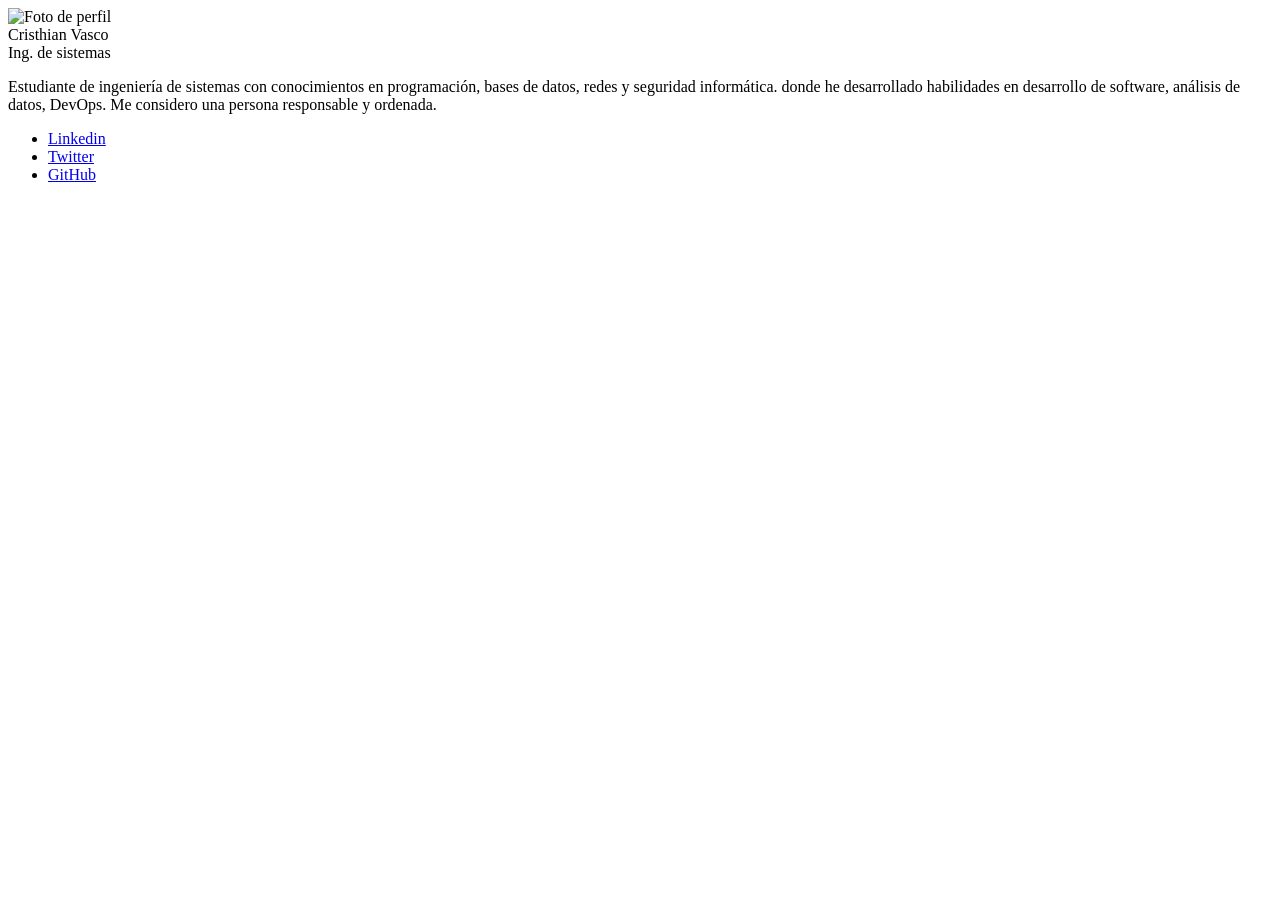
==== Index.html @ 619e1105 "first commit" ====
<!DOCTYPE html>
<html lang="es">
<head>
    <meta charset="UTF-8">
    <meta name="viewport" content="width=device-width, initial-scale=1.0">
    <title>Tarjeta de Perfil</title>
    <link rel="stylesheet" href="styles.css">
</head>
<body>
    <div class="card">
        
        <img src="Foto de perfil.jpeg" alt="Foto de perfil" class="profile-pic">
        
        <div class="name">Cristhian Vasco </div>
        <div class="title">Ing. de sistemas </div>
        <p class="description">Estudiante de ingeniería de sistemas con conocimientos en programación, 
            bases de datos, redes y seguridad informática. donde he desarrollado habilidades en desarrollo de software, 
            análisis de datos, DevOps. Me considero una persona responsable y ordenada.
        
        <ul class="social-links">
            <li><a href="https://www.linkedin.com/in/cristhian-vasco-1162b0326/" target="_blank">Linkedin</a></li>
            <li><a href="https://x.com/?lang=es" target="_blank">Twitter</a></li>
            <li><a href="https://github.com/" target="_blank">GitHub</a></li>
        </ul>
    </div>
</body>
</html>
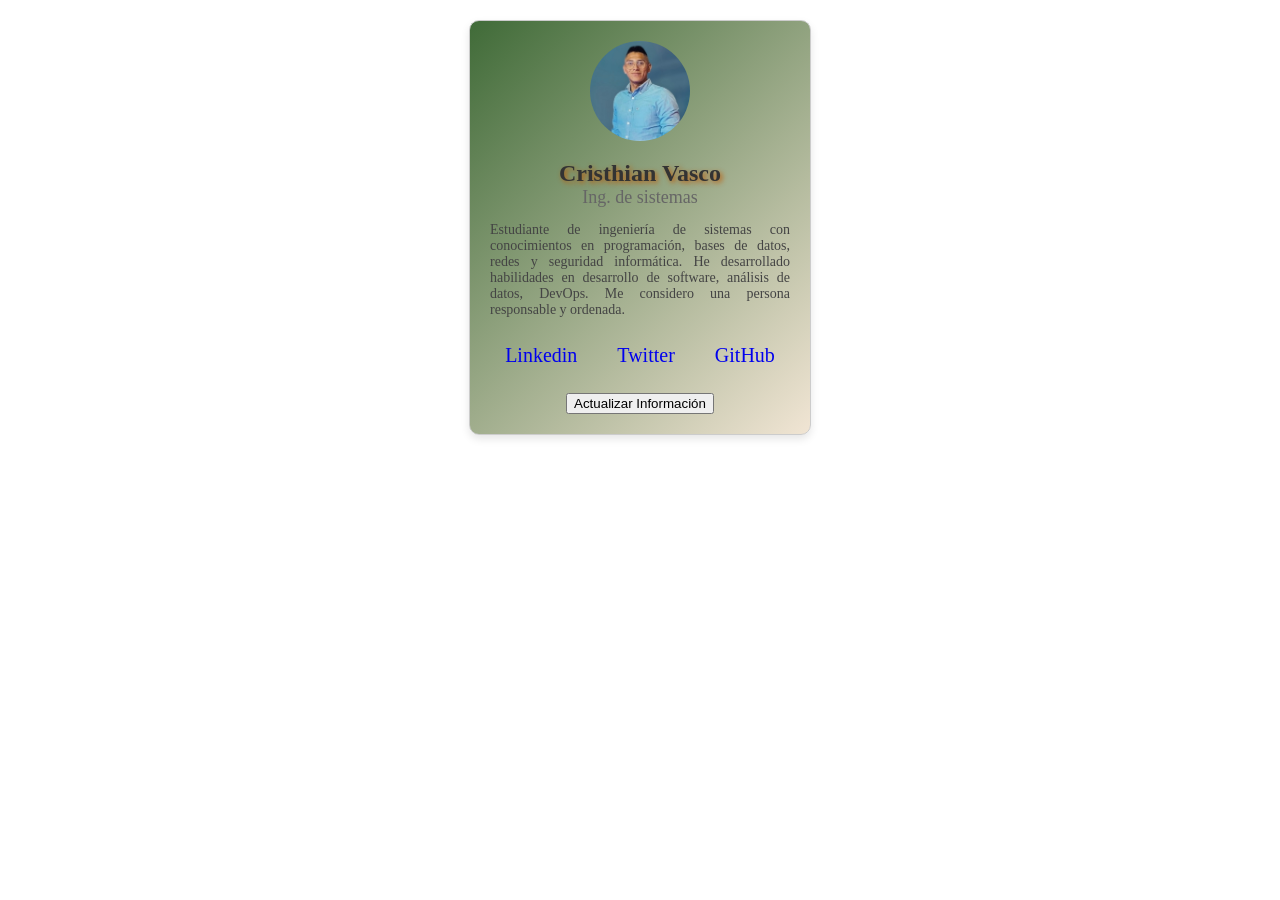
==== commit 0416d6c2: "Add files via upload" ====
--- a/Index.html
+++ b/Index.html
@@ -1,27 +1,35 @@
-<!DOCTYPE html>
-<html lang="es">
-<head>
-    <meta charset="UTF-8">
-    <meta name="viewport" content="width=device-width, initial-scale=1.0">
-    <title>Tarjeta de Perfil</title>
-    <link rel="stylesheet" href="styles.css">
-</head>
-<body>
-    <div class="card">
-        
-        <img src="Foto de perfil.jpeg" alt="Foto de perfil" class="profile-pic">
-        
-        <div class="name">Cristhian Vasco </div>
-        <div class="title">Ing. de sistemas </div>
-        <p class="description">Estudiante de ingeniería de sistemas con conocimientos en programación, 
-            bases de datos, redes y seguridad informática. donde he desarrollado habilidades en desarrollo de software, 
-            análisis de datos, DevOps. Me considero una persona responsable y ordenada.
-        
-        <ul class="social-links">
-            <li><a href="https://www.linkedin.com/in/cristhian-vasco-1162b0326/" target="_blank">Linkedin</a></li>
-            <li><a href="https://x.com/?lang=es" target="_blank">Twitter</a></li>
-            <li><a href="https://github.com/" target="_blank">GitHub</a></li>
-        </ul>
-    </div>
-</body>
-</html>
+<!DOCTYPE html>
+<html lang="es">
+<head>
+    <meta charset="UTF-8">
+    <meta name="viewport" content="width=device-width, initial-scale=1.0">
+    <title>Tarjeta de Perfil</title>
+    <link rel="stylesheet" href="styles.css">
+    <script>
+        function actualizarInformacion() {
+            document.querySelector('.name').textContent = 'Cristhian Vasco';
+            document.querySelector('.title').textContent = 'Ingeniero de sistemas';
+            document.querySelector('.description').textContent = 'Soy un ingeniero en tecnologías de la información con experiencia en desarrollo de software, bases de datos y gestión de proyectos. Me encanta aprender nuevas tecnologías y trabajar en equipo.';
+            alert('La información ha sido actualizada correctamente!');
+        }
+    </script>
+</head>
+<body>
+    <div class="card">
+        <img src="Foto de perfil.jpeg" alt="Foto de perfil" class="profile-pic">
+        <div class="name">Cristhian Vasco</div>
+        <div class="title">Ing. de sistemas</div>
+        <p class="description">Estudiante de ingeniería de sistemas con conocimientos en programación, 
+            bases de datos, redes y seguridad informática. He desarrollado habilidades en desarrollo de software, 
+            análisis de datos, DevOps. Me considero una persona responsable y ordenada.
+        </p>
+        <ul class="social-links">
+            <li><a href="https://www.linkedin.com/in/cristhian-vasco-1162b0326/" target="_blank">Linkedin</a></li>
+            <li><a href="https://x.com/?lang=es" target="_blank">Twitter</a></li>
+            <li><a href="https://github.com/" target="_blank">GitHub</a></li>
+        </ul>
+        <button onclick="actualizarInformacion()">Actualizar Información</button>
+    </div>
+</body>
+</html>
+
--- a/styles.css
+++ b/styles.css
@@ -0,0 +1,80 @@
+.card {
+    width: 300px;
+    background: linear-gradient(135deg, #406b38, #f1e5d4);
+    border: 1px solid #ccc;
+    box-shadow: 0 4px 8px rgba(0, 0, 0, 0.1);
+    margin: 20px auto;
+    padding: 20px;
+    text-align: center;
+    border-radius: 10px;
+    transition: background 0.5s ease-in-out;
+}
+
+.card:hover {
+    background: linear-gradient(135deg, #8587fd, #7af8a2);
+}
+
+.profile-pic {
+    width: 100px;
+    height: 100px;
+    border-radius: 50%;
+    margin-bottom: 15px;
+}
+
+.name {
+    font-size: 24px;
+    color: #333;
+    font-weight: bold;
+    text-shadow: 2px 2px 5px rgba(190, 89, 6, 0.9); 
+}
+
+.title {
+    font-size: 18px;
+    color: #666;
+    margin-bottom: 10px;
+}
+
+.description {
+    font-size: 14px;
+    color: #444;
+    text-align: justify;
+    margin-bottom: 15px;
+}
+
+.social-links a {
+    text-decoration: none;
+    font-size: 20px;
+    padding: 10px 15px;
+    border-radius: 50px; 
+    display: inline-block;
+    transition: all 0.3s ease-in-out;
+}
+
+.social-links {
+    list-style: none; 
+    padding: 0;
+    display: flex;
+    justify-content: center;
+    gap: 10px;
+}
+
+.linkedin {
+    background-color: #0077b5;
+    color: white;
+}
+
+.github {
+    background-color: #333;
+    color: white;
+}
+
+.twitter {
+    background-color: #1DA1F2;
+    color: white;
+}
+
+.social-links a:hover {
+    transform: scale(1.1); 
+    box-shadow: 0 4px 10px rgba(0, 0, 0, 0.3);
+}
+
